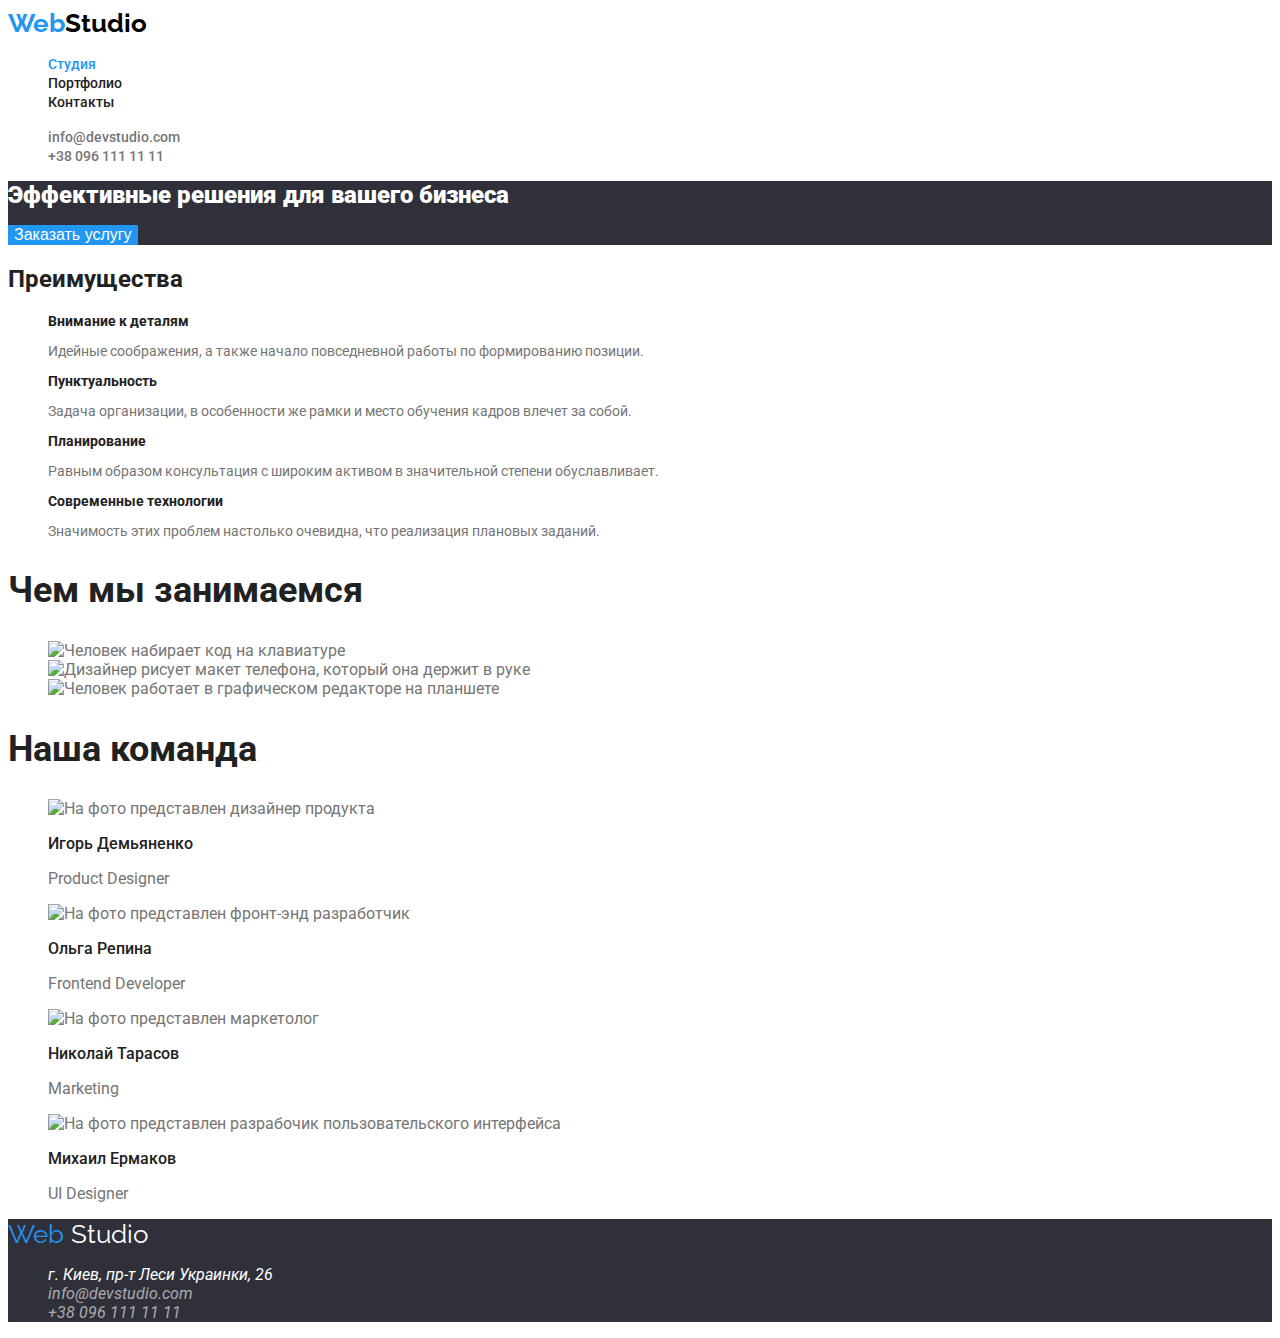
==== index.html @ f233cc88 "Внёс правки" ====
<!DOCTYPE html>
<html lang="ru">
  <head>
    <meta charset="UTF-8" />
    <meta http-equiv="X-UA-Compatible" content="IE=edge" />
    <meta name="viewport" content="width=device-width, initial-scale=1.0" />
    <title>WebStudio</title>
    <link rel="stylesheet" href="./css/style.css" />
    <link rel="preconnect" href="https://fonts.googleapis.com" />
    <link rel="preconnect" href="https://fonts.gstatic.com" crossorigin />
    <link
      href="https://fonts.googleapis.com/css2?family=Raleway&display=swap"
      rel="stylesheet"
    />
    <link rel="preconnect" href="https://fonts.googleapis.com" />
    <link rel="preconnect" href="https://fonts.gstatic.com" crossorigin />
    <link
      href="https://fonts.googleapis.com/css2?family=Roboto:wght@400;500;700;900&display=swap"
      rel="stylesheet"
    />
  </head>
  <body>
    <!-- Шапка -->
    <header class="cap">
      <nav>
        <a href="index.html" class="logo"
          ><span class="logo-blue">Web</span>Studio</a
        >
        <ul class="navigationtabs">
          <li><a href="" class="link active">Студия</a></li>
          <li><a href="./portfolio.html" class="link">Портфолио</a></li>
          <li><a href="" class="link">Контакты</a></li>
        </ul>
      </nav>
      <ul>
        <li>
          <a href="mailto:info@devstudio.com" class="mail"
            >info@devstudio.com</a
          >
        </li>
        <li>
          <a href="callto:+380961111111" class="phone">+38 096 111 11 11</a>
        </li>
      </ul>
    </header>
    <!-- Уникальный контент -->
    <main>
      <!-- Главный текст -->
      <section class="hero-section">
        <h1 lang="ru" class="hero-text">
          Эффективные решения для вашего бизнеса
        </h1>
        <button type="button" class="hero-button">Заказать услугу</button>
      </section>
      <!-- Чем мы занимаемся -->
      <section>
        <h2 lang="ru" class="">Преимущества</h2>
        <ul>
          <li>
            <h3 class="second-section-header">Внимание к деталям</h3>
            <p class="second-section-paragraph">
              Идейные соображения, а также начало повседневной работы по
              формированию позиции.
            </p>
          </li>
          <li>
            <h3 class="second-section-header">Пунктуальность</h3>
            <p class="second-section-paragraph">
              Задача организации, в особенности же рамки и место обучения кадров
              влечет за собой.
            </p>
          </li>
          <li>
            <h3 class="second-section-header">Планирование</h3>
            <p class="second-section-paragraph">
              Равным образом консультация с широким активом в значительной
              степени обуславливает.
            </p>
          </li>
          <li>
            <h3 class="second-section-header">Современные технологии</h3>
            <p class="second-section-paragraph">
              Значимость этих проблем настолько очевидна, что реализация
              плановых заданий.
            </p>
          </li>
        </ul>
        <h2 class="examples">Чем мы занимаемся</h2>
      </section>
      <section>
        <ul>
          <li>
            <img
              src="./images/img1.jpg"
              alt="Человек набирает код на
            клавиатуре"
              width="370"
            />
          </li>
          <li>
            <img
              src="./images/img2.jpg"
              alt="Дизайнер рисует макет
            телефона, который она держит в руке"
              width="370"
            />
          </li>
          <li>
            <img
              src="./images/img3.jpg"
              alt="Человек работает в графическом
            редакторе на планшете"
              width="370"
            />
          </li>
        </ul>
      </section>
      <!-- Наша команда -->
      <section>
        <h2 class="team-header">Наша команда</h2>
        <ul>
          <li>
            <img
              src="./images/Igor.jpg"
              alt="На фото представлен дизайнер продукта "
              width="270"
            />
            <h3 class="name">Игорь Демьяненко</h3>
            <p lang="en" class="description">Product Designer</p>
          </li>
          <li>
            <img
              src="./images/Olga.jpg"
              alt="На фото представлен фронт-энд разработчик"
              width="270"
            />
            <h3 class="name">Ольга Репина</h3>
            <p lang="en" class="description">Frontend Developer</p>
          </li>
          <li>
            <img
              src="./images/Nikolay.jpg"
              alt="На фото представлен маркетолог"
              width="270"
            />
            <h3 class="name">Николай Тарасов</h3>
            <p lang="en" class="description">Marketing</p>
          </li>
          <li>
            <img
              src="./images/Michail.jpg"
              alt="На фото представлен разрабочик пользовательского интерфейса"
              width="270"
            />
            <h3 class="name">Михаил Ермаков</h3>
            <p lang="en" class="description">UI Designer</p>
          </li>
        </ul>
      </section>
    </main>
    <!-- Футер -->
    <footer class="basement">
      <a href="index.html" class="footer-logo">
        <span class="footer-logo-blue">Web</span> Studio</a
      >
      <address>
        <ul>
          <li>
            <a href="https://goo.gl/maps/u381TuipqdCtVo7J7" class="office"
              >г. Киев, пр-т Леси Украинки, 26</a
            >
          </li>
          <li>
            <a href="mailto:info@devstudio.com" class="footer-mail"
              >info@devstudio.com</a
            >
          </li>
          <li>
            <a href="callto:+380961111111" class="footer-phone"
              >+38 096 111 11 11</a
            >
          </li>
        </ul>
      </address>
    </footer>
  </body>
</html>
---- css/style.css ----
/* Цвета которые будут задействованы в макете */

:root {
  /* Body */
  --header-body: #ffffff;
  --hero-body: #2f303a;
  --first-section-body: #e5e5e5;
  --secont-section-body: #f5f4fa;
  --footer-body: #2f303a;

  /* Text */
  --hero-text: #ffffff;
  --logo-text-black: #000000;
  --logo-text-blue: #2196f3;
  --header-text: #212121;
  --paragraph-text: #757575;
}

body {
  font-family: "roboto", sans-serif;
  color: #757575;
}

button {
  cursor: pointer;
}

button:hover {
  background-color: var(--logo-text-blue);
  border: none;
}

a {
  text-decoration: none;
}

a:hover {
  color: var(--logo-text-blue);
}

a:focus {
  color: var(--logo-text-blue);
}

ul {
  list-style: none;
}

h1,
h2,
h3 {
  color: var(--header-text);
}

/* !!!Header style!!! */

.cap {
  background-color: var(--header-body);
}

/* Logo */
.logo {
  color: var(--logo-text-black);
  font-size: 26px;
  font-family: "Raleway", sans-serif;
  font-weight: 700;
}

.logo-blue {
  color: var(--logo-text-blue);
}

.logo:visited,
.logo:hover {
  color: var(--logo-text-black);
}

.logo-blue:visited {
  color: var(--logo-text-blue);
}

/* Nav Bar */
.navigationtabs {
  color: var(--header-text);
}

.navigationtabs .link {
  color: inherit;
  font-weight: 500;
  font-size: 14px;
}

.navigationtabs .link.active {
  color: var(--logo-text-blue);
}

.navigationtabs .link:hover,
.navigationtabs .link:focus {
  color: var(--logo-text-blue);
}

/* Mail and Phone */
.mail {
  color: var(--paragraph-text);
  font-weight: 500;
  font-size: 14px;
}

.phone {
  color: var(--paragraph-text);
  font-weight: 500;
  font-size: 14px;
}

/* !!!Main!!! */
/* Hero Section */
.hero-section {
  background-color: var(--hero-body);
}

.hero-text {
  color: var(--hero-text);
  font-size: 24px;
  font-weight: 900;
}

.hero-button {
  color: #ffffff;
  background-color: var(--logo-text-blue);
  border: none;
  font-weight: 500;
  font-size: 16px;
}

.second-section-header {
  font-size: 14px;
  font-weight: 700;
}

.second-section-paragraph {
  font-size: 14px;
  font-weight: 400;
}

.examples {
  font-size: 36px;
  font-weight: 700;
}

.team-header {
  font-size: 36px;
  font-weight: 700;
}

.name {
  font-size: 16px;
  font-weight: 500;
}

.description {
  font-size: 16px;
  font-weight: 400;
}
/* !!!Footer!!! */

.basement {
  background-color: var(--footer-body);
}

/* Footerlogo */
.footer-logo {
  color: var(--header-body);
  font-size: 26px;
  font-family: "Raleway", sans-serif;
}

.footer-logo-blue {
  color: var(--logo-text-blue);
}

.footer-logo:visited,
.footer-logo:hoover {
  color: var(--header-body);
}

.footer-logo-blue:visited {
  color: var(--logo-text-blue);
}

/* Adress */
.office {
  color: #ffffff;
}

.footer-mail {
  color: rgba(255, 255, 255, 0.6);
}

.footer-phone {
  color: rgba(255, 255, 255, 0.6);
}

/* Categories */

.categories-button {
  border: none;
  font-size: 16px;
  font-weight: 500;
}

.work-exampl-header {
  font-size: 18px;
  font-weight: 700;
}

.work-example-paragraph {
  font-size: 16px;
  font-weight: 400;
}
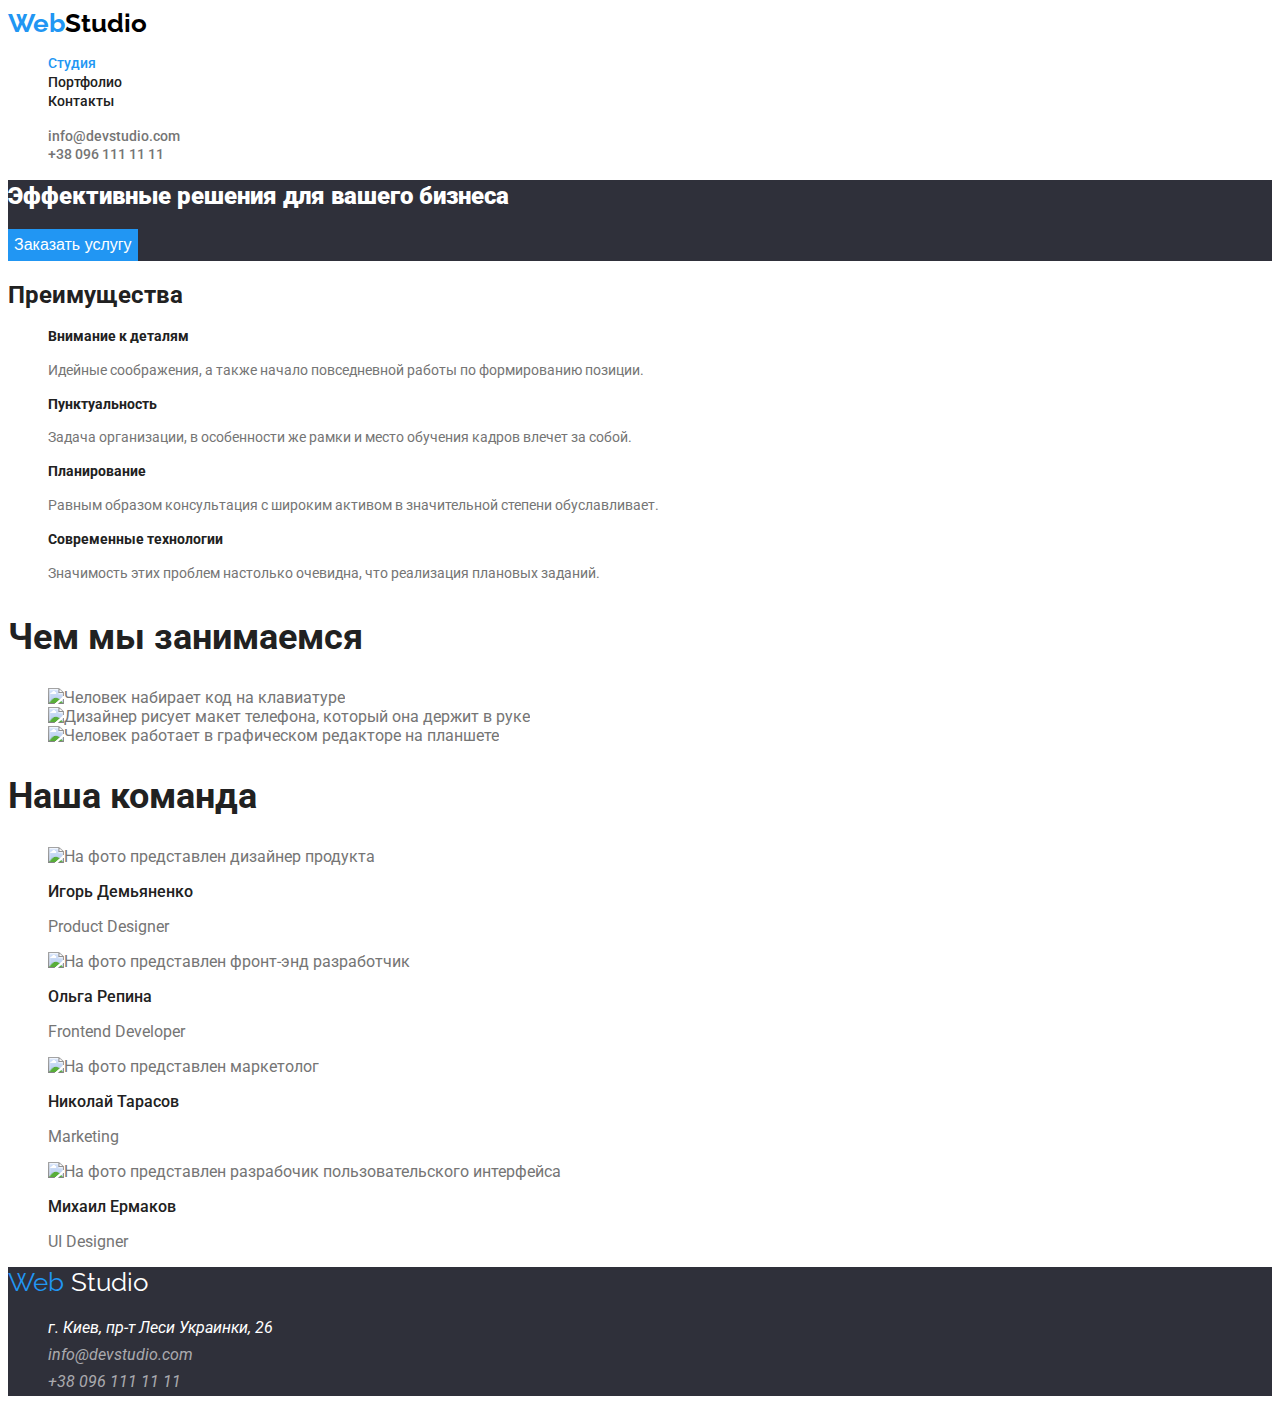
==== commit ccb26352: "Внёс правки" ====
--- a/index.html
+++ b/index.html
@@ -5,19 +5,13 @@
     <meta http-equiv="X-UA-Compatible" content="IE=edge" />
     <meta name="viewport" content="width=device-width, initial-scale=1.0" />
     <title>WebStudio</title>
-    <link rel="stylesheet" href="./css/style.css" />
     <link rel="preconnect" href="https://fonts.googleapis.com" />
     <link rel="preconnect" href="https://fonts.gstatic.com" crossorigin />
     <link
-      href="https://fonts.googleapis.com/css2?family=Raleway&display=swap"
+      href="https://fonts.googleapis.com/css2?family=Raleway:wght@700&family=Roboto:wght@400;500;700;900&display=swap"
       rel="stylesheet"
     />
-    <link rel="preconnect" href="https://fonts.googleapis.com" />
-    <link rel="preconnect" href="https://fonts.gstatic.com" crossorigin />
-    <link
-      href="https://fonts.googleapis.com/css2?family=Roboto:wght@400;500;700;900&display=swap"
-      rel="stylesheet"
-    />
+    <link rel="stylesheet" href="./css/style.css" />
   </head>
   <body>
     <!-- Шапка -->
@@ -85,9 +79,9 @@
             </p>
           </li>
         </ul>
-        <h2 class="examples">Чем мы занимаемся</h2>
       </section>
       <section>
+        <h2 class="examples">Чем мы занимаемся</h2>
         <ul>
           <li>
             <img
--- a/css/style.css
+++ b/css/style.css
@@ -56,6 +56,7 @@
 
 .cap {
   background-color: var(--header-body);
+  line-height: 1.17;
 }
 
 /* Logo */
@@ -122,6 +123,7 @@
   color: var(--hero-text);
   font-size: 24px;
   font-weight: 900;
+  line-height: 1.36;
 }
 
 .hero-button {
@@ -130,26 +132,31 @@
   border: none;
   font-weight: 500;
   font-size: 16px;
+  line-height: 1.875;
 }
 
 .second-section-header {
   font-size: 14px;
   font-weight: 700;
+  line-height: 1.14;
 }
 
 .second-section-paragraph {
   font-size: 14px;
   font-weight: 400;
+  line-height: 1.714;
 }
 
 .examples {
   font-size: 36px;
   font-weight: 700;
+  line-height: 1.171;
 }
 
 .team-header {
   font-size: 36px;
   font-weight: 700;
+  line-height: 1.171;
 }
 
 .name {
@@ -172,6 +179,7 @@
   color: var(--header-body);
   font-size: 26px;
   font-family: "Raleway", sans-serif;
+  line-height: 1.17;
 }
 
 .footer-logo-blue {
@@ -179,25 +187,24 @@
 }
 
 .footer-logo:visited,
-.footer-logo:hoover {
+.footer-logo:hover {
   color: var(--header-body);
-}
-
-.footer-logo-blue:visited {
-  color: var(--logo-text-blue);
 }
 
 /* Adress */
 .office {
   color: #ffffff;
+  line-height: 1.714;
 }
 
 .footer-mail {
   color: rgba(255, 255, 255, 0.6);
+  line-height: 1.714;
 }
 
 .footer-phone {
   color: rgba(255, 255, 255, 0.6);
+  line-height: 1.714;
 }
 
 /* Categories */
@@ -206,14 +213,17 @@
   border: none;
   font-size: 16px;
   font-weight: 500;
+  line-height: 1.625;
 }
 
 .work-exampl-header {
   font-size: 18px;
   font-weight: 700;
+  line-height: 2;
 }
 
 .work-example-paragraph {
   font-size: 16px;
   font-weight: 400;
-}
+  line-height: 1.875;
+}
